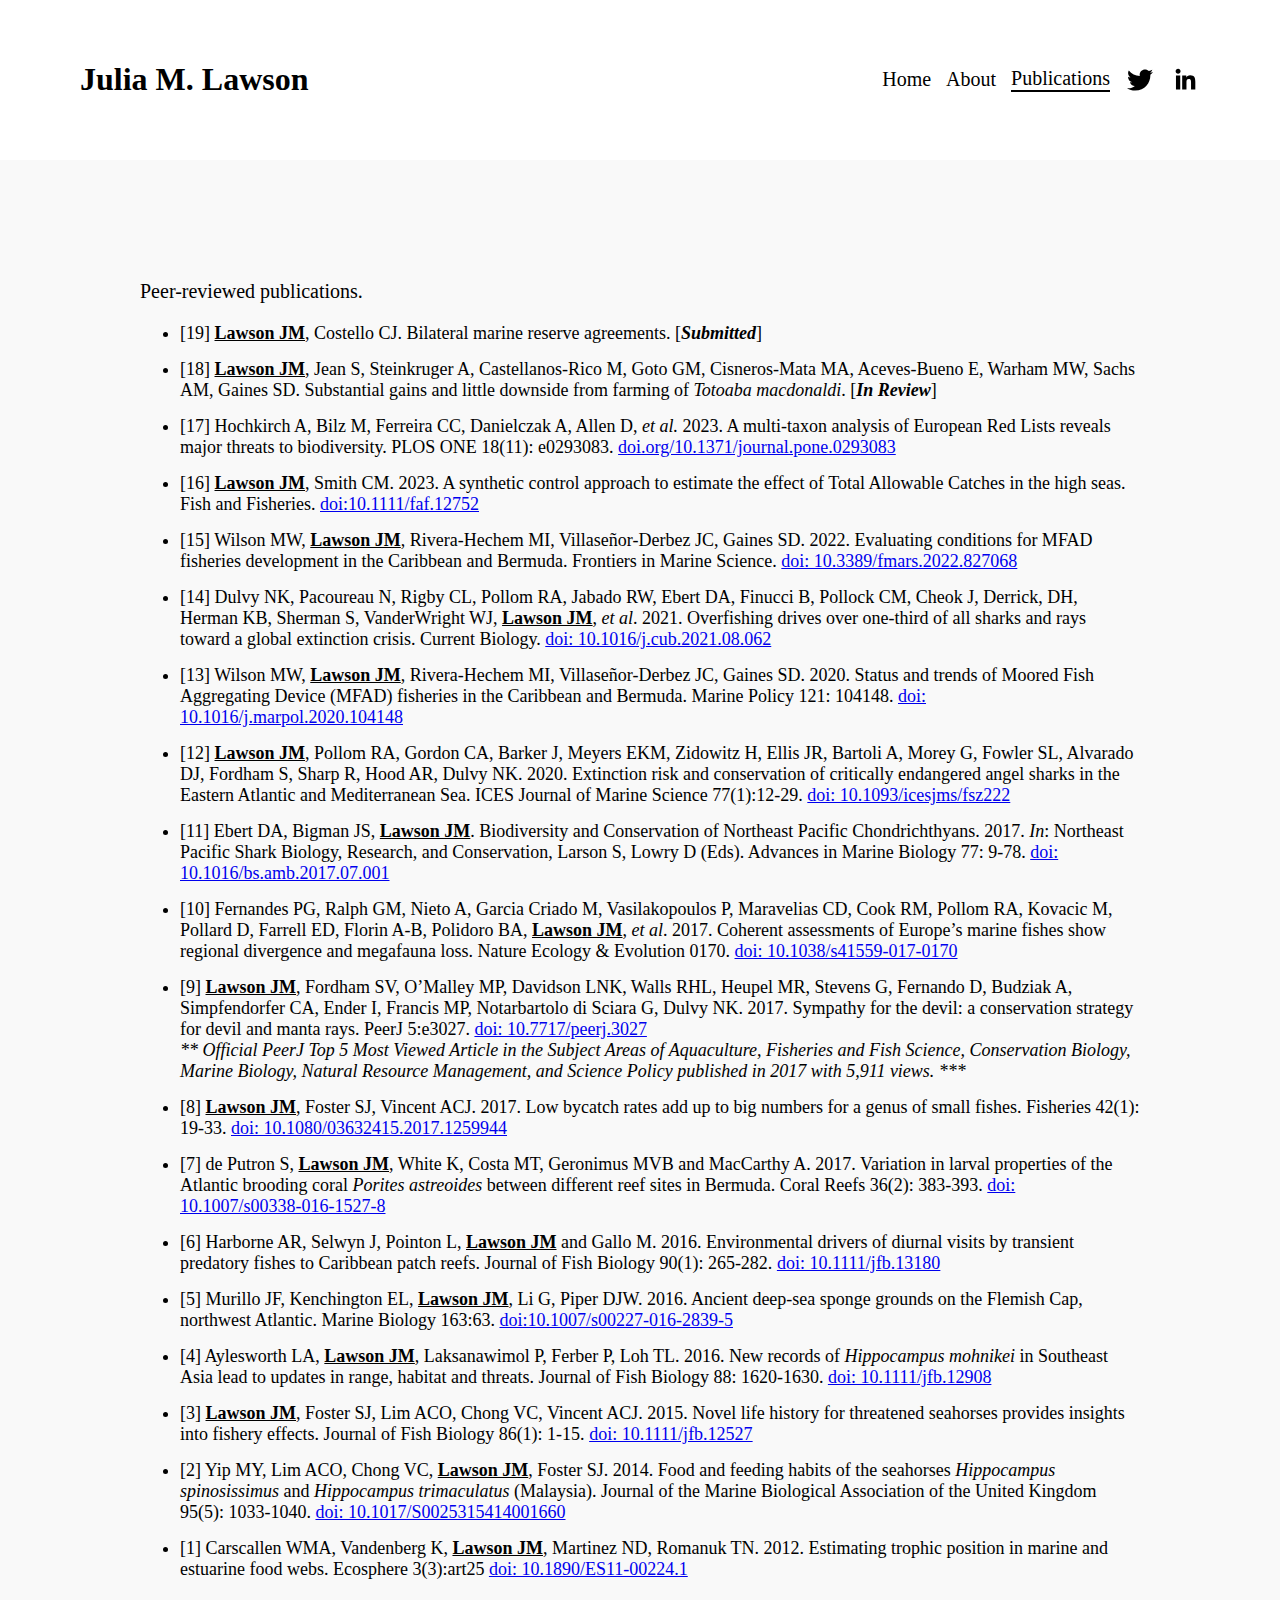
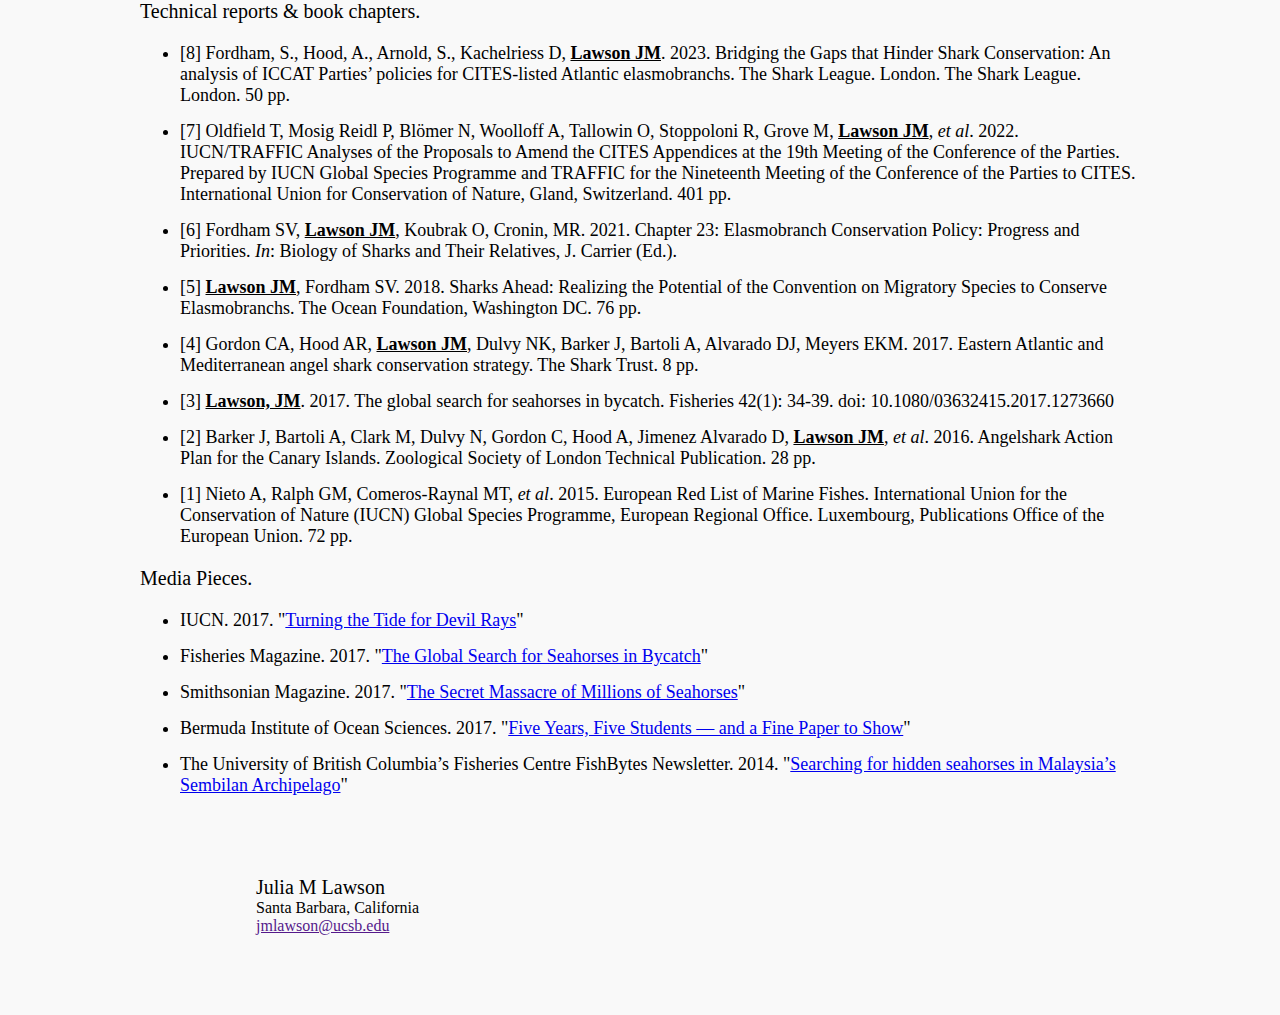
==== publications/index.html @ 3fd6ecb8 "initial commit" ====
<html lang="en">
    <head>
        <title></title>
        <meta charset="UTF-8">
        <meta name="viewport" content="width=device-width, initial-scale=1">
        <link href="../static/css/main.css" rel="stylesheet">
    </head>
    <header>
        <a href="/" class="home"><h1>Julia M. Lawson</h1></a>
        <input type="checkbox" id="mobile-nav" />
        <label for="mobile-nav"></label>
        <nav>
            <a href="/">Home</a>
            <a href="/about">About</a>
            <a href="/publications" class="active">Publications</a>
            <div class="social">
                <a href="https://x.com/julawson" target="_blank">
                    <svg xmlns="http://www.w3.org/2000/svg" x="0px" y="0px" width="30" height="30" viewBox="0 0 30 30">
                        <path d="M28,6.937c-0.957,0.425-1.985,0.711-3.064,0.84c1.102-0.66,1.947-1.705,2.345-2.951c-1.03,0.611-2.172,1.055-3.388,1.295 c-0.973-1.037-2.359-1.685-3.893-1.685c-2.946,0-5.334,2.389-5.334,5.334c0,0.418,0.048,0.826,0.138,1.215 c-4.433-0.222-8.363-2.346-10.995-5.574C3.351,6.199,3.088,7.115,3.088,8.094c0,1.85,0.941,3.483,2.372,4.439 c-0.874-0.028-1.697-0.268-2.416-0.667c0,0.023,0,0.044,0,0.067c0,2.585,1.838,4.741,4.279,5.23 c-0.447,0.122-0.919,0.187-1.406,0.187c-0.343,0-0.678-0.034-1.003-0.095c0.679,2.119,2.649,3.662,4.983,3.705 c-1.825,1.431-4.125,2.284-6.625,2.284c-0.43,0-0.855-0.025-1.273-0.075c2.361,1.513,5.164,2.396,8.177,2.396 c9.812,0,15.176-8.128,15.176-15.177c0-0.231-0.005-0.461-0.015-0.69C26.38,8.945,27.285,8.006,28,6.937z"></path>
                    </svg> 
                </a>
                <a href="https://www.linkedin.com/in/jmlawson/" target="_blank"><svg xmlns="http://www.w3.org/2000/svg" x="0px" y="0px" width="30" height="30" viewBox="0 0 32 32">
                    <path d="M 8.6425781 4 C 7.1835781 4 6 5.181625 6 6.640625 C 6 8.099625 7.182625 9.3085938 8.640625 9.3085938 C 10.098625 9.3085938 11.283203 8.099625 11.283203 6.640625 C 11.283203 5.182625 10.101578 4 8.6425781 4 z M 21.535156 11 C 19.316156 11 18.0465 12.160453 17.4375 13.314453 L 17.373047 13.314453 L 17.373047 11.310547 L 13 11.310547 L 13 26 L 17.556641 26 L 17.556641 18.728516 C 17.556641 16.812516 17.701266 14.960938 20.072266 14.960938 C 22.409266 14.960937 22.443359 17.145609 22.443359 18.849609 L 22.443359 26 L 26.994141 26 L 27 26 L 27 17.931641 C 27 13.983641 26.151156 11 21.535156 11 z M 6.3632812 11.310547 L 6.3632812 26 L 10.923828 26 L 10.923828 11.310547 L 6.3632812 11.310547 z"></path>
                </svg></a>
            </div>
        </nav>
    </header>
    <body>
        <main>
            <div id="publications">
                <p class="strong">Peer-reviewed publications.</p>
                <ul>
                    <li>[19] <span style="text-decoration:underline"><strong>Lawson JM</strong></span>, Costello CJ. Bilateral marine reserve agreements. [<strong><em>Submitted</em></strong>]</li>
                    <li>[18] <span style="text-decoration:underline"><strong>Lawson JM</strong></span>, Jean S, Steinkruger A, Castellanos-Rico M, Goto GM, Cisneros-Mata MA, Aceves-Bueno E, Warham MW, Sachs AM, Gaines SD. Substantial gains and little downside from farming of <em>Totoaba macdonaldi</em>. [<strong><em>In Review</em></strong>]</li>
                    <li>[17] Hochkirch A, Bilz M, Ferreira CC, Danielczak A, Allen D, <em>et al.</em> 2023. A multi-taxon analysis of European Red Lists reveals major threats to biodiversity. PLOS ONE 18(11): e0293083. <a href="https://doi.org/10.1371/journal.pone.0293083" target="_blank">doi.org/10.1371/journal.pone.0293083</a></li>
                    <li>[16] <span style="text-decoration:underline"><strong>Lawson JM</strong></span>, Smith CM. 2023. A synthetic control approach to estimate the effect of Total Allowable Catches in the high seas. Fish and Fisheries. <a href="https://doi.org/10.1111/faf.12752" target="_blank">doi:10.1111/faf.12752</a></li>
                    <li>
                        [15] Wilson MW, <span style="text-decoration:underline"><strong>Lawson JM</strong></span>, Rivera-Hechem MI, Villaseñor-Derbez JC, Gaines SD. 2022. Evaluating conditions for MFAD fisheries development in the Caribbean and Bermuda. Frontiers in Marine Science. <a href="https://doi.org/10.3389/fmars.2022.827068">doi: 10.3389/fmars.2022.827068</a>
                    </li>
                    <li>
                        [14] Dulvy NK, Pacoureau N, Rigby CL, Pollom RA, Jabado RW, Ebert DA, Finucci B, Pollock CM, Cheok J, Derrick, DH, Herman KB, Sherman S, VanderWright WJ, <span style="text-decoration:underline"><strong>Lawson JM</strong></span>, <em>et al</em>. 2021. Overfishing drives over one-third of all sharks and rays toward a global extinction crisis. Current Biology. <a href="https://www.sciencedirect.com/science/article/pii/S0960982221011982" target="_blank">doi: 10.1016/j.cub.2021.08.062</a>
                    </li>
                    <li>[13] Wilson MW, <span style="text-decoration:underline"><strong>Lawson JM</strong></span>, Rivera-Hechem MI, Villaseñor-Derbez JC, Gaines SD. 2020. Status and trends of Moored Fish Aggregating Device (MFAD) fisheries in the Caribbean and Bermuda. Marine Policy 121: 104148. <a href="https://www.sciencedirect.com/science/article/abs/pii/S0308597X20304796" target="_blank">doi: 10.1016/j.marpol.2020.104148</a></li>
                    <li>
                        [12] <span style="text-decoration:underline"><strong>Lawson JM</strong></span>, Pollom RA, Gordon CA, Barker J, Meyers EKM, Zidowitz H, Ellis JR, Bartoli A, Morey G, Fowler SL, Alvarado DJ, Fordham S, Sharp R, Hood AR, Dulvy NK. 2020. Extinction risk and conservation of critically endangered angel sharks in the Eastern Atlantic and Mediterranean Sea. ICES Journal of Marine Science 77(1):12-29. <a href="https://academic.oup.com/icesjms/article/77/1/12/5675589" target="_blank">doi: 10.1093/icesjms/fsz222</a>
                    </li>
                    <li>[11] Ebert DA, Bigman JS, <span style="text-decoration:underline"><strong>Lawson JM</strong></span>. Biodiversity and Conservation of Northeast Pacific Chondrichthyans. 2017. <em>In</em>: Northeast Pacific Shark Biology, Research, and Conservation, Larson S, Lowry D (Eds). Advances in Marine Biology 77: 9-78. <a href="https://www.sciencedirect.com/science/article/abs/pii/S0065288117300068" target="_blank">doi: 10.1016/bs.amb.2017.07.001</a></li>
                    <li>[10] Fernandes PG, Ralph GM, Nieto A, Garcia Criado M, Vasilakopoulos P, Maravelias CD, Cook RM, Pollom RA, Kovacic M, Pollard D, Farrell ED, Florin A-B, Polidoro BA, <span style="text-decoration:underline"><strong>Lawson JM</strong></span>, <em>et al</em>. 2017. Coherent assessments of Europe’s marine fishes show regional divergence and megafauna loss. Nature Ecology &amp; Evolution 0170. <a href="https://www.nature.com/articles/s41559-017-0170" target="_blank">doi: 10.1038/s41559-017-0170</a></li>
                    <li>[9] <span style="text-decoration:underline"><strong>Lawson JM</strong></span>, Fordham SV, O’Malley MP, Davidson LNK, Walls RHL, Heupel MR, Stevens G, Fernando D, Budziak A, Simpfendorfer CA, Ender I, Francis MP, Notarbartolo di Sciara G, Dulvy NK. 2017. Sympathy for the devil: a conservation strategy for devil and manta rays. PeerJ 5:e3027. <a href="https://peerj.com/articles/3027/" target="_blank">doi: 10.7717/peerj.3027</a> <br><em>** Official PeerJ Top 5 Most Viewed Article in the Subject Areas of Aquaculture, Fisheries and Fish Science, Conservation Biology, Marine Biology, Natural Resource Management, and Science Policy published in 2017 with 5,911 views. ***</em></li>
                    <li>[8] <span style="text-decoration:underline"><strong>Lawson JM</strong></span>, Foster SJ, Vincent ACJ. 2017. Low bycatch rates add up to big numbers for a genus of small fishes. Fisheries 42(1): 19-33. <a href="https://www.tandfonline.com/doi/abs/10.1080/03632415.2017.1259944" target="_blank">doi: 10.1080/03632415.2017.1259944</a></li>
                    <li>[7] de Putron S, <span style="text-decoration:underline"><strong>Lawson JM</strong></span>, White K, Costa MT, Geronimus MVB and MacCarthy A. 2017. Variation in larval properties of the Atlantic brooding coral <em>Porites astreoides</em> between different reef sites in Bermuda. Coral Reefs 36(2): 383-393. <a href="https://link.springer.com/article/10.1007/s00338-016-1527-8" target="_blank">doi: 10.1007/s00338-016-1527-8</a></li>
                    <li>[6] Harborne AR, Selwyn J, Pointon L, <span style="text-decoration:underline"><strong>Lawson JM</strong></span> and Gallo M. 2016. Environmental drivers of diurnal visits by transient predatory fishes to Caribbean patch reefs. Journal of Fish Biology 90(1): 265-282. <a href="https://onlinelibrary.wiley.com/doi/10.1111/jfb.13180" target="_blank">doi: 10.1111/jfb.13180</a></li>
                    <li>[5] Murillo JF, Kenchington EL, <span style="text-decoration:underline"><strong>Lawson JM</strong></span>, Li G, Piper DJW. 2016. Ancient deep-sea sponge grounds on the Flemish Cap, northwest Atlantic. Marine Biology 163:63. <a href="https://link.springer.com/article/10.1007/s00227-016-2839-5" target="_blank">doi:10.1007/s00227-016-2839-5</a></li>
                    <li>[4] Aylesworth LA, <span style="text-decoration:underline"><strong>Lawson JM</strong></span>, Laksanawimol P, Ferber P, Loh TL. 2016. New records of <em>Hippocampus mohnikei</em> in Southeast Asia lead to updates in range, habitat and threats. Journal of Fish Biology 88: 1620-1630. <a href="https://onlinelibrary.wiley.com/doi/abs/10.1111/jfb.12908" target="_blank">doi: 10.1111/jfb.12908</a></li>
                    <li>[3] <span style="text-decoration:underline"><strong>Lawson JM</strong></span>, Foster SJ, Lim ACO, Chong VC, Vincent ACJ. 2015. Novel life history for threatened seahorses provides insights into fishery effects. Journal of Fish Biology 86(1): 1-15. <a href="https://pubmed.ncbi.nlm.nih.gov/25307290/" target="_blank">doi: 10.1111/jfb.12527</a></li>
                    <li>[2] Yip MY, Lim ACO, Chong VC, <span style="text-decoration:underline"><strong>Lawson JM</strong></span>, Foster SJ. 2014. Food and feeding habits of the seahorses <em>Hippocampus spinosissimus </em>and <em>Hippocampus trimaculatus </em>(Malaysia). Journal of the Marine Biological Association of the United Kingdom 95(5): 1033-1040. <a href="https://www.cambridge.org/core/journals/journal-of-the-marine-biological-association-of-the-united-kingdom/article/abs/food-and-feeding-habits-of-the-seahorses-hippocampus-spinosissimus-and-hippocampus-trimaculatus-malaysia/63BDB0FDCCD97606A2830192EBC80220" target="_blank">doi: 10.1017/S0025315414001660</a></li>
                    <li>[1] Carscallen WMA, Vandenberg K, <span style="text-decoration:underline"><strong>Lawson JM</strong></span>, Martinez ND, Romanuk TN. 2012. Estimating trophic position in marine and estuarine food webs. Ecosphere 3(3):art25 <a href="https://esajournals.onlinelibrary.wiley.com/doi/full/10.1890/ES11-00224.1" target="_blank">doi: 10.1890/ES11-00224.1</a></li>
                </ul>
                <p class="strong">Technical reports & book chapters. </p>
                <ul>
                    <li>[8] Fordham, S., Hood, A., Arnold, S., Kachelriess D, <span style="text-decoration:underline"><strong>Lawson JM</strong></span>. 2023. Bridging the Gaps that Hinder Shark Conservation: An analysis of ICCAT Parties’ policies for CITES-listed Atlantic elasmobranchs. The Shark League. London. The Shark League. London. 50 pp.</li>
                    <li>[7] Oldfield T, Mosig Reidl P, Blömer N, Woolloff A, Tallowin O, Stoppoloni R, Grove M, <span style="text-decoration:underline"><strong>Lawson JM</strong></span>, <em>et al</em>. 2022. IUCN/TRAFFIC Analyses of the Proposals to Amend the CITES Appendices at the 19th Meeting of the Conference of the Parties. Prepared by IUCN Global Species Programme and TRAFFIC for the Nineteenth Meeting of the Conference of the Parties to CITES. International Union for Conservation of Nature, Gland, Switzerland. 401 pp.</li>
                    <li>[6] Fordham SV, <span style="text-decoration:underline"><strong>Lawson JM</strong></span>, Koubrak O, Cronin, MR. 2021. Chapter 23: Elasmobranch Conservation Policy: Progress and Priorities. <em>In</em>: Biology of Sharks and Their Relatives, J. Carrier (Ed.).</li>
                    <li>[5] <span style="text-decoration:underline"><strong>Lawson JM</strong></span>, Fordham SV. 2018. Sharks Ahead: Realizing the Potential of the Convention on Migratory Species to Conserve Elasmobranchs. The Ocean Foundation, Washington DC. 76 pp.</li>
                    <li>[4] Gordon CA, Hood AR, <span style="text-decoration:underline"><strong>Lawson JM</strong></span>, Dulvy NK, Barker J, Bartoli A, Alvarado DJ, Meyers EKM. 2017. Eastern Atlantic and Mediterranean angel shark conservation strategy. The Shark Trust. 8 pp.</li>
                    <li>[3] <span style="text-decoration:underline"><strong>Lawson, JM</strong></span>. 2017. The global search for seahorses in bycatch. Fisheries 42(1): 34-39. doi: 10.1080/03632415.2017.1273660</li>
                    <li>[2] Barker J, Bartoli A, Clark M, Dulvy N, Gordon C, Hood A, Jimenez Alvarado D,&nbsp;<span style="text-decoration:underline"><strong>Lawson JM</strong></span>,&nbsp;<em>et al</em>. 2016. Angelshark Action Plan for the Canary Islands. Zoological Society of London Technical Publication. 28 pp.</li>
                    <li>[1] Nieto A, Ralph GM, Comeros-Raynal MT, <em>et al</em>. 2015. European Red List of Marine Fishes. International Union for the Conservation of Nature (IUCN) Global Species Programme, European Regional Office. Luxembourg, Publications Office of the European Union. 72 pp.</li>
                </ul>
                <p class="strong">Media Pieces.</p>
                <ul>
                    <li>IUCN. 2017. "<a href="https://www.iucn.org/news/species/201703/turning-tide-devil-rays" target="_blank">Turning the Tide for Devil Rays</a>"</li>
                    <li>Fisheries Magazine. 2017. "<a href="https://afspubs.onlinelibrary.wiley.com/doi/10.1080/03632415.2017.1273660" target="_blank">The Global Search for Seahorses in Bycatch</a>"</li>
                    <li>Smithsonian Magazine. 2017. "<a href="https://www.smithsonianmag.com/science-nature/secret-massacre-millions-seahorses-180962926/" target="_blank">The Secret Massacre of Millions of Seahorses</a>"</li>
                    <li>Bermuda Institute of Ocean Sciences. 2017. "<a href="https://bios.asu.edu/currents/five-years-five-students-and-a-fine-paper-to-show/" target="_blank">Five Years, Five Students — and a Fine Paper to Show</a>"</li>
                    <li>The University of British Columbia’s Fisheries Centre FishBytes Newsletter. 2014. "<a href="https://epe.lac-bac.gc.ca/100/201/300/fishbytes/2014/v20n01.pdf" target="_blank">Searching for hidden seahorses in Malaysia’s Sembilan Archipelago</a>"</li>
                </ul>
                <div class="address">
                    <p>Julia M Lawson</p>
                    <p>Santa Barbara, California</p>
                    <a href="">jmlawson@ucsb.edu</a>
                </div>
            </div>
        </main>
    </body>
</html>
---- static/css/main.css ----
body {
  margin: 0;
  background: #f9f9f9;
}
body h1, body h2, body div, body p {
  font-family: math;
}
body .home {
  text-decoration: none;
  color: black;
}

nav {
  display: flex;
  gap: 15px;
  align-items: center;
  font-size: 20px;
}
nav a {
  text-decoration: none;
  color: black;
}
nav a.active {
  border-bottom: 2px solid black;
}
nav .social {
  display: flex;
  gap: 15px;
}

header {
  display: flex;
  justify-content: space-between;
  position: sticky;
  background: white;
  top: 0;
  margin-bottom: 120px;
  padding: 40px 80px;
  z-index: 99;
}
header label {
  display: none;
}

main {
  margin: 0 80px;
}

input[type=radio],
input[type=checkbox] {
  display: none;
}

#publications {
  margin: 0 auto;
  max-width: 1000px;
}
#publications .strong {
  font-size: 20px;
}
#publications ul li {
  font-size: 18px;
  margin-bottom: 15px;
}
#publications .address {
  margin: 80px auto;
  width: 60vw;
}
#publications .address p {
  margin: 0;
}
#publications .address p:first-child {
  font-weight: 400;
  font-size: 20px;
}
@media screen and (min-width: 0px) and (max-width: 849px) {
  #publications ul {
    padding-inline-start: 20px;
  }
  #publications .address {
    width: unset;
  }
}

#about {
  margin: 0 auto;
  max-width: 1000px;
}
#about img {
  max-height: 80vh;
}
#about .text-image {
  display: flex;
  position: relative;
  align-items: center;
  place-content: end;
  margin-bottom: 60px;
}
#about .text-image p {
  position: absolute;
  max-width: 500px;
  left: 0;
  font-size: 25px;
  padding: 10px;
  text-align: left;
  background: rgba(255, 255, 255, 0.3);
  border-radius: 8px;
}
#about .text-image img {
  max-width: 50vw;
  border-radius: 10px;
  box-shadow: 12px 12px 12px rgba(0, 0, 0, 0.3), -5px -5px 10px white;
}
#about p {
  font-size: 18px;
  text-align: justify;
}
#about .address {
  margin: 80px auto;
  width: 60vw;
}
#about .address p {
  margin: 0;
}
#about .address p:first-child {
  font-weight: 400;
  font-size: 20px;
}
@media screen and (min-width: 850px) and (max-width: 1149px) {
  #about {
    margin: 0 10%;
  }
  #about .text-image p {
    max-width: 300px;
    font-size: 20px;
  }
}
@media screen and (min-width: 0px) and (max-width: 849px) {
  #about .text-image {
    display: grid;
    margin-bottom: unset;
  }
  #about .text-image img {
    max-width: 100%;
    order: 1;
  }
  #about .text-image p {
    font-size: 20px;
    top: calc(100% - 50px);
    border-radius: 9px;
    background: white;
    width: calc(100% - 60px);
    margin-left: 20px;
    margin-top: -30px;
    order: 2;
    position: unset;
    max-width: unset;
  }
  #about .address {
    margin: 80px 0px;
  }
}

#home .image-intro {
  display: flex;
  gap: 60px;
  max-width: 100%;
}
#home .image-intro img {
  object-fit: cover;
  width: calc((100% - 120px) / 3);
  max-height: 450px;
  box-shadow: 12px 12px 12px rgba(0, 0, 0, 0.3), -5px -5px 10px white;
  border-radius: 10px;
}
#home h2 {
  margin: 120px auto;
  width: 60vw;
  font-size: 40px;
  text-align: center;
}
#home p.text {
  font-size: 24px;
  margin: 120px auto;
  width: 60vw;
  text-align: center;
}
#home .address {
  margin: 120px auto;
  width: 60vw;
}
#home .address p {
  margin: 0;
}
#home .address p:first-child {
  font-weight: 400;
  font-size: 20px;
}
@media screen and (min-width: 0px) and (max-width: 849px) {
  #home .image-intro {
    gap: 20px;
    flex-wrap: wrap;
  }
  #home .image-intro img:nth-child(1),
  #home .image-intro img:nth-child(2) {
    width: calc((100% - 20px) / 2);
  }
  #home .image-intro img:nth-child(3) {
    width: 100%;
    max-height: 400px;
  }
  #home h2 {
    font-size: 27px;
    margin: 40px;
    text-align: center;
    width: unset;
  }
  #home p.text {
    width: unset;
    text-align: center;
    margin: 40px;
    font-size: 20px;
  }
  #home .address {
    margin: 120px 40px;
  }
}

@media screen and (min-width: 0px) and (max-width: 849px) {
  header {
    margin-bottom: 40px;
    padding: 20px 40px;
  }
  header nav {
    opacity: 0;
    position: fixed;
    transform: scale(0);
    transition: opacity 0.5s;
  }
  header input:checked + label {
    transform: rotate(45deg);
  }
  header input:checked + label:after {
    transform: rotate(90deg);
    top: -4px;
  }
  header input:checked + label + nav {
    display: block;
    height: 100vh;
    left: 0;
    background: #f9f9f9;
    top: 120px;
    padding: 20px;
    width: 100vw;
    opacity: 1;
    transform: scale(1);
  }
  header input:checked + label + nav a {
    display: block;
    max-width: max-content;
    margin: 30px auto;
    font-size: 30px;
  }
  header input:checked + label + nav .social {
    display: flex;
    margin-top: 50px;
    justify-content: center;
    gap: 20px;
  }
  header input:checked + label + nav .social a {
    margin: unset;
  }
  header label {
    width: 40px;
    height: 13px;
    border-top: 4px solid black;
    display: block;
    position: relative;
    align-self: center;
    cursor: pointer;
    transition: transform 0.5s;
  }
  header label:after {
    content: "";
    width: 40px;
    height: 4px;
    background: black;
    position: absolute;
    top: 8px;
    transition: transform 0.5s, top 0.5s;
  }
  main {
    margin: 0 40px;
  }
}

/*# sourceMappingURL=main.css.map */
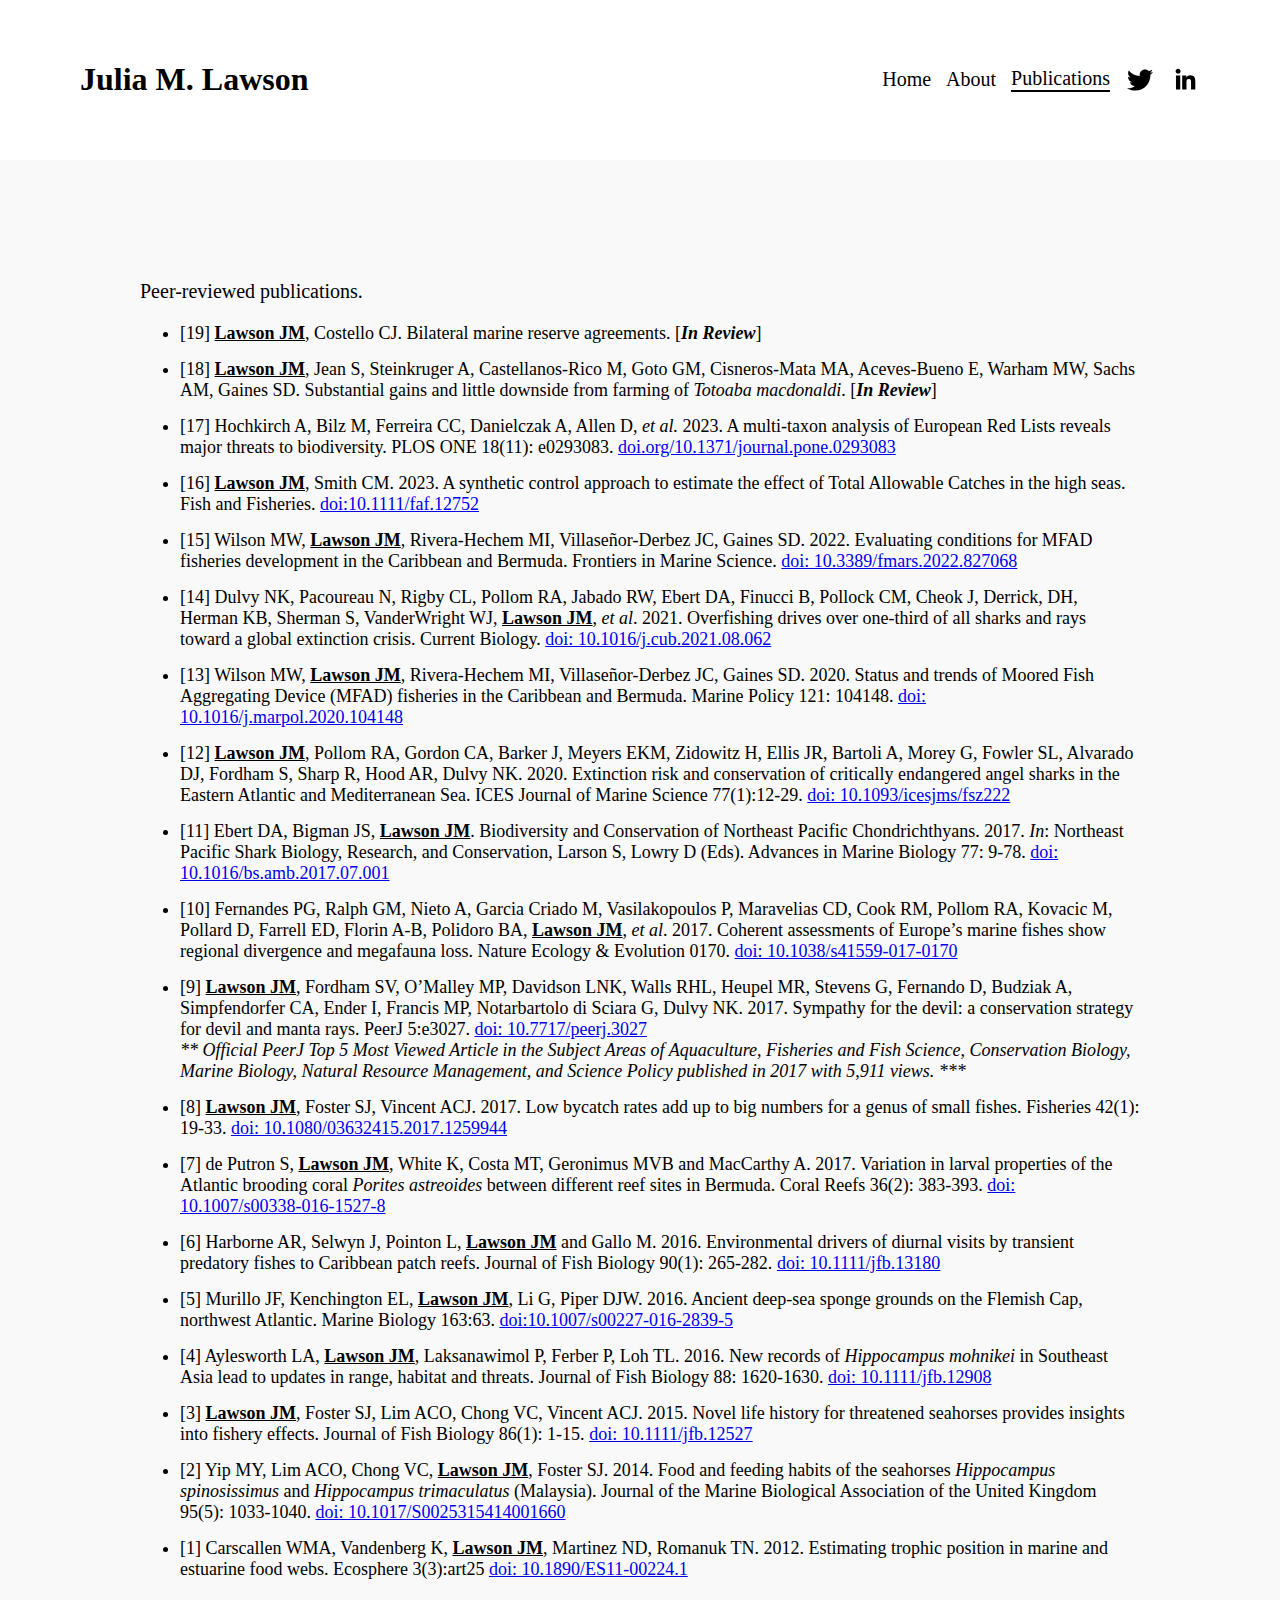
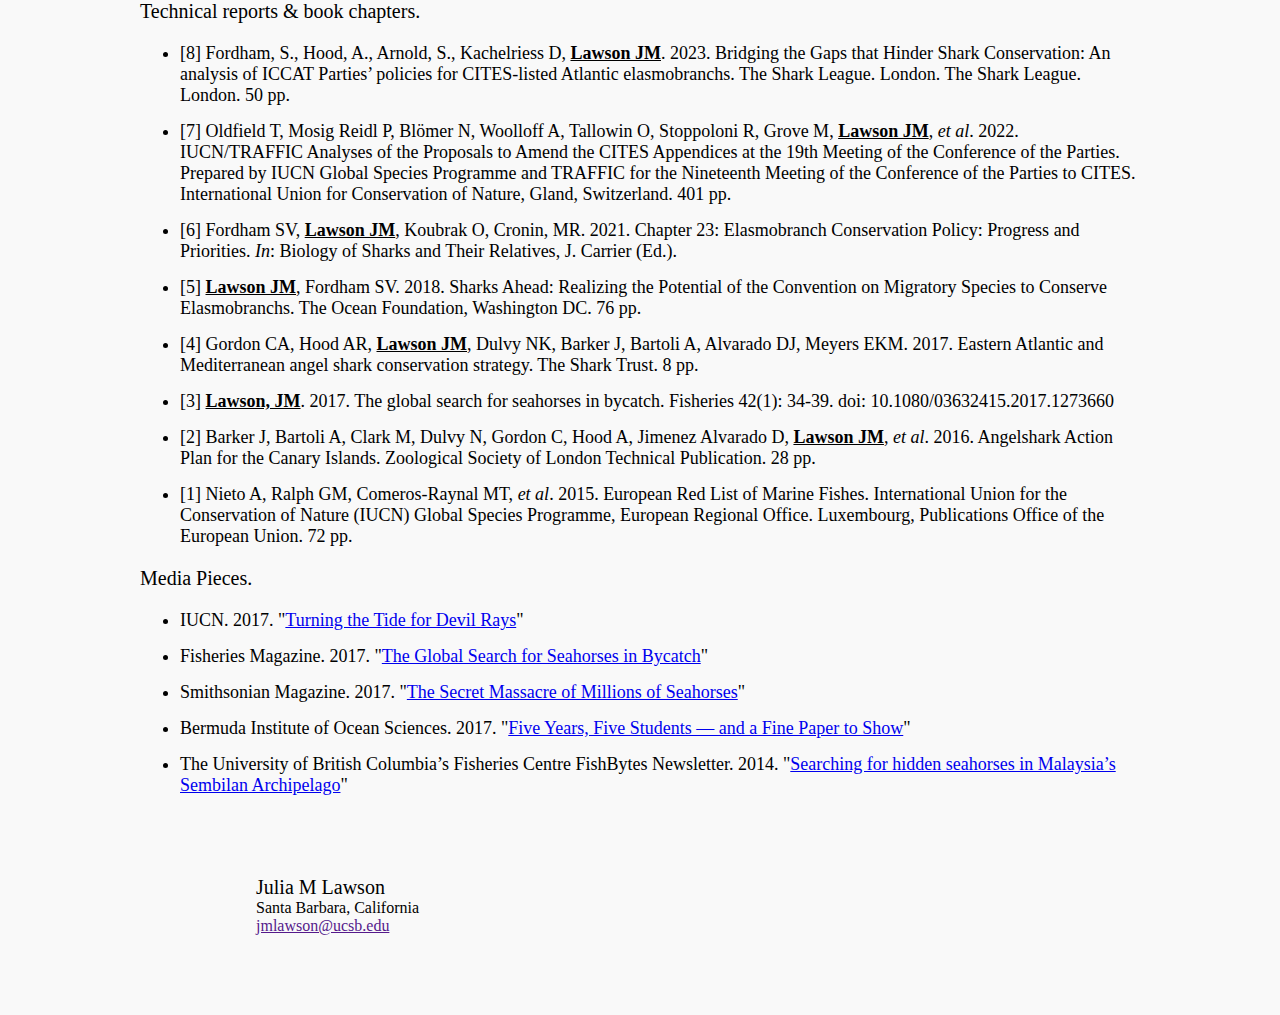
==== commit b6e9d458: "Update index.html" ====
--- a/publications/index.html
+++ b/publications/index.html
@@ -30,7 +30,7 @@
             <div id="publications">
                 <p class="strong">Peer-reviewed publications.</p>
                 <ul>
-                    <li>[19] <span style="text-decoration:underline"><strong>Lawson JM</strong></span>, Costello CJ. Bilateral marine reserve agreements. [<strong><em>Submitted</em></strong>]</li>
+                    <li>[19] <span style="text-decoration:underline"><strong>Lawson JM</strong></span>, Costello CJ. Bilateral marine reserve agreements. [<strong><em>In Review</em></strong>]</li>
                     <li>[18] <span style="text-decoration:underline"><strong>Lawson JM</strong></span>, Jean S, Steinkruger A, Castellanos-Rico M, Goto GM, Cisneros-Mata MA, Aceves-Bueno E, Warham MW, Sachs AM, Gaines SD. Substantial gains and little downside from farming of <em>Totoaba macdonaldi</em>. [<strong><em>In Review</em></strong>]</li>
                     <li>[17] Hochkirch A, Bilz M, Ferreira CC, Danielczak A, Allen D, <em>et al.</em> 2023. A multi-taxon analysis of European Red Lists reveals major threats to biodiversity. PLOS ONE 18(11): e0293083. <a href="https://doi.org/10.1371/journal.pone.0293083" target="_blank">doi.org/10.1371/journal.pone.0293083</a></li>
                     <li>[16] <span style="text-decoration:underline"><strong>Lawson JM</strong></span>, Smith CM. 2023. A synthetic control approach to estimate the effect of Total Allowable Catches in the high seas. Fish and Fisheries. <a href="https://doi.org/10.1111/faf.12752" target="_blank">doi:10.1111/faf.12752</a></li>
